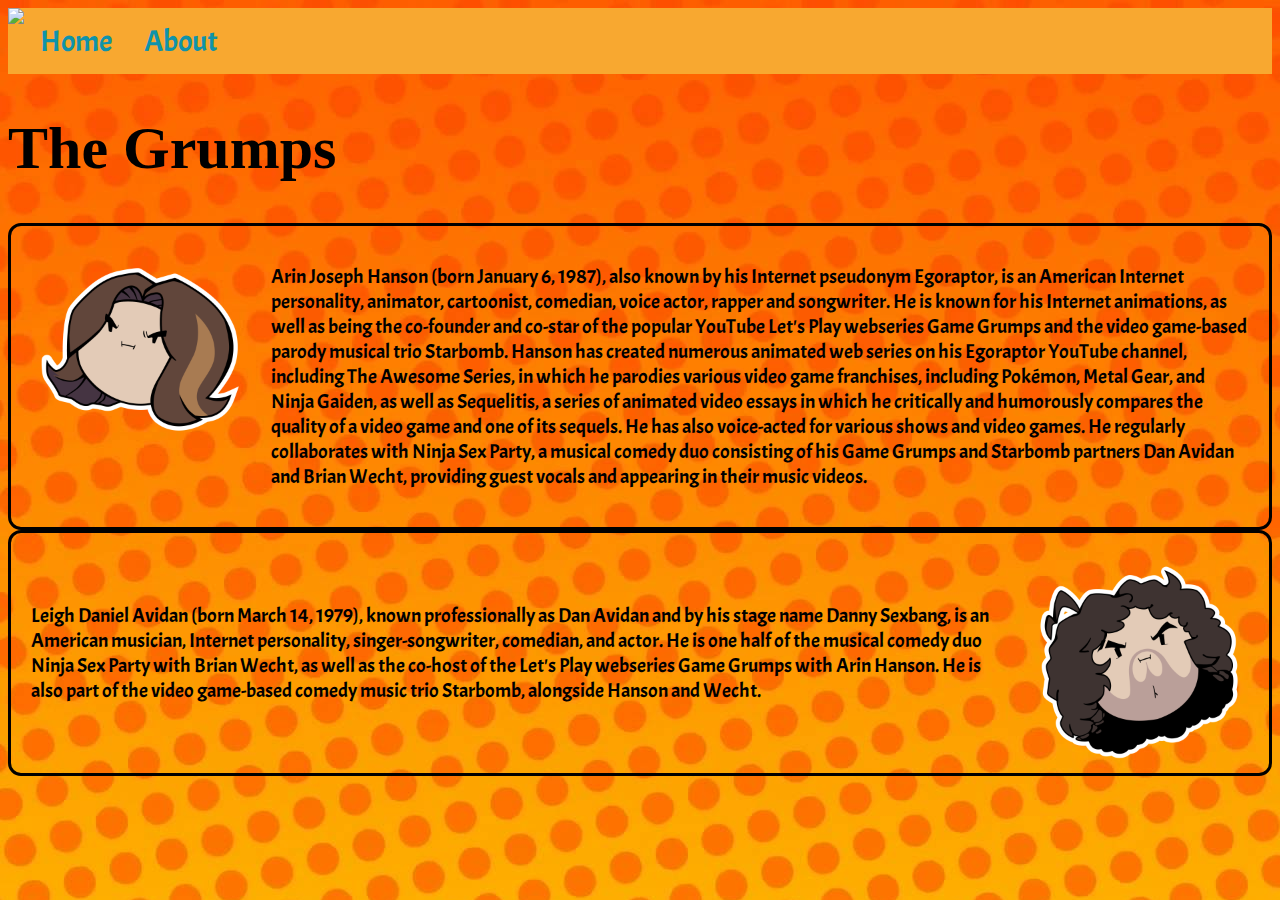
==== index.html @ 93a950d6 "Adding files from class" ====
<!DOCTYPE html>
<html lang="en">
<head>
    <meta charset="UTF-8">
    <meta name="viewport" content="width=device-width, initial-scale=1.0">
    <meta http-equiv="X-UA-Compatible" content="ie=edge">
    <link rel="stylesheet" href="style.css">
    <link href="https://fonts.googleapis.com/css?family=Acme" rel="stylesheet">
    <link href="https://fonts.googleapis.com/css?family=Permanent+Marker" rel="stylesheet">
    <title>Game Grumps</title>
</head>
<body>
    <div id="NavBar">
            <ul>                
                 <li><img height="50" src="https://vignette.wikia.nocookie.net/gamegrumps/images/a/a3/Game_Grumps_Logo.png/revision/latest/scale-to-width-down/640?cb=20160217075433"></li>
                <li><a href="/index.html">Home</a></li>                
                <li><a href="/about.html">About</a></li>
            </ul>
    </div>
<div>
    <h1 class = "d">
The Grumps
</h1>
<div class="grumps">
<img id= "arin-head" src="Arin_New_Grump_Head.png">
<br>
<p>
        Arin Joseph Hanson (born January 6, 1987), also known by his Internet pseudonym Egoraptor, is an American Internet personality, animator, cartoonist, comedian, voice actor, rapper and songwriter. He is known for his Internet animations, as well as being the co-founder and co-star of the popular YouTube Let's Play webseries Game Grumps and the video game-based parody musical trio Starbomb. 
        Hanson has created numerous animated web series on his Egoraptor YouTube channel, including The Awesome Series, in which he parodies various video game franchises, including Pokémon, Metal Gear, and Ninja Gaiden, as well as Sequelitis, a series of animated video essays in which he critically and humorously compares the quality of a video game and one of its sequels. He has also voice-acted for various shows and video games. He regularly collaborates with Ninja Sex Party, a musical comedy duo consisting of his Game Grumps and Starbomb partners Dan Avidan and Brian Wecht, providing guest vocals and appearing in their music videos.
</p>
<br>
</div>
<div class="grumps">
<img id = "danny-head" src="Danny_New_Grump_Head.png">
<p>
    <br>
    <br>
Leigh Daniel Avidan (born March 14, 1979), known professionally as Dan Avidan and by his stage name Danny Sexbang, is an American musician, Internet personality, singer-songwriter, comedian, and actor. He is one half of the musical comedy duo Ninja Sex Party with Brian Wecht, as well as the co-host of the Let's Play webseries Game Grumps with Arin Hanson. He is also part of the video game-based comedy music trio Starbomb, alongside Hanson and Wecht.
<br>
<br>
<br>
</p>
</div>

</body>
</html>
---- style.css ----
body{
background-image: url(maxresdefault.jpg)
}
.d{
    font-family: 'Permanent Marker', cursive;
    font-size: 60px;    
}
p{
    font-family: 'Acme', sans-serif;
    font-size: 20px;
    margin: 20px;
}
#arin-head{
    margin: 30px;
height: 200px;
float: left;
}
#danny-head{
    margin: 30px;
    height: 200px;
    float: right;
}
ul {
    list-style-type: none;
    margin: 0;
    padding: 0;
    overflow: hidden;
    background-color: rgb(248, 168, 48);
}

li {
    float: left;
}

li a {
    display: block;
    color: rgb(15, 147, 170);
    text-align: center;
    padding: 14px 16px;
    text-decoration: none;
}

/* Change the link color to #111 (black) on hover */
li a:hover {
    background-color: rgb(223, 124, 32);
}

.grumps{
border-style: solid;
border-radius: 13px;
}

#upper {
    text-align: center;
}

#middle{
    font-family: 'Acme', sans-serif;
    text-align: center;
    color: white;
}

a{
    font-family: 'Acme', sans-serif;
    text-align: center;
    font-size: 30px;
    color: white;    
}
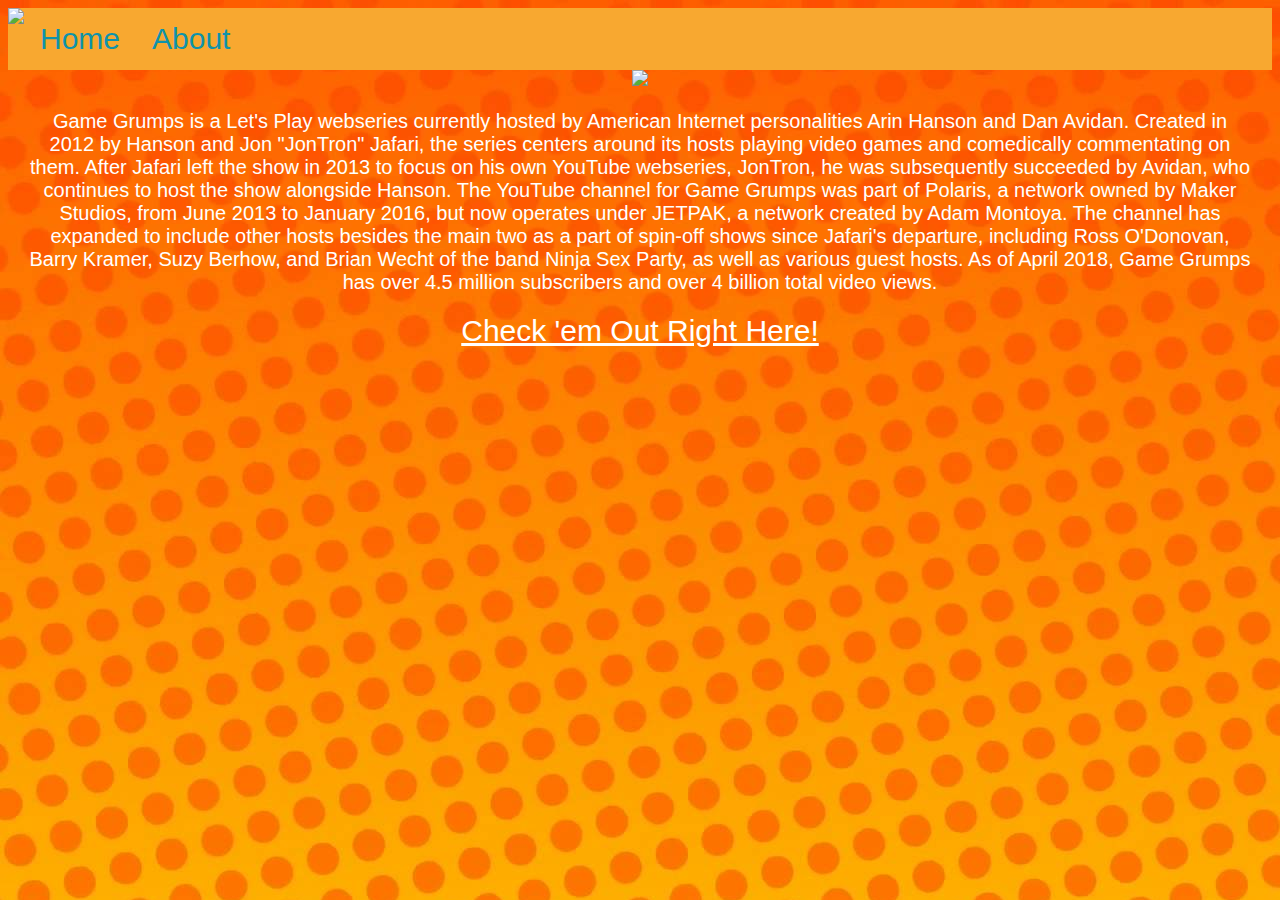
==== commit c0016bf4: "links updated" ====
--- a/index.html
+++ b/index.html
@@ -1,46 +1,31 @@
 <!DOCTYPE html>
-<html lang="en">
+<html>
 <head>
-    <meta charset="UTF-8">
-    <meta name="viewport" content="width=device-width, initial-scale=1.0">
-    <meta http-equiv="X-UA-Compatible" content="ie=edge">
-    <link rel="stylesheet" href="style.css">
-    <link href="https://fonts.googleapis.com/css?family=Acme" rel="stylesheet">
-    <link href="https://fonts.googleapis.com/css?family=Permanent+Marker" rel="stylesheet">
-    <title>Game Grumps</title>
+        <link rel="stylesheet" href="style.css">
 </head>
 <body>
-    <div id="NavBar">
-            <ul>                
-                 <li><img height="50" src="https://vignette.wikia.nocookie.net/gamegrumps/images/a/a3/Game_Grumps_Logo.png/revision/latest/scale-to-width-down/640?cb=20160217075433"></li>
-                <li><a href="/index.html">Home</a></li>                
-                <li><a href="/about.html">About</a></li>
-            </ul>
-    </div>
-<div>
-    <h1 class = "d">
-The Grumps
-</h1>
-<div class="grumps">
-<img id= "arin-head" src="Arin_New_Grump_Head.png">
-<br>
-<p>
-        Arin Joseph Hanson (born January 6, 1987), also known by his Internet pseudonym Egoraptor, is an American Internet personality, animator, cartoonist, comedian, voice actor, rapper and songwriter. He is known for his Internet animations, as well as being the co-founder and co-star of the popular YouTube Let's Play webseries Game Grumps and the video game-based parody musical trio Starbomb. 
-        Hanson has created numerous animated web series on his Egoraptor YouTube channel, including The Awesome Series, in which he parodies various video game franchises, including Pokémon, Metal Gear, and Ninja Gaiden, as well as Sequelitis, a series of animated video essays in which he critically and humorously compares the quality of a video game and one of its sequels. He has also voice-acted for various shows and video games. He regularly collaborates with Ninja Sex Party, a musical comedy duo consisting of his Game Grumps and Starbomb partners Dan Avidan and Brian Wecht, providing guest vocals and appearing in their music videos.
-</p>
-<br>
+        <div id="NavBar">
+                <ul>                
+                    <li><img height="50" src="https://vignette.wikia.nocookie.net/gamegrumps/images/a/a3/Game_Grumps_Logo.png/revision/latest/scale-to-width-down/640?cb=20160217075433"></li>
+                    <li><a href="GameGrumpsWeb/index.html">Home</a></li>                
+                    <li><a href="GameGrumpsWeb/about.html" title="About Me">About</a></li>
+                </ul>
+        </div>
+<div id="upper">
+<img height="500" src="https://vignette.wikia.nocookie.net/gamegrumps/images/a/a3/Game_Grumps_Logo.png/revision/latest/scale-to-width-down/640?cb=20160217075433">
+
+
 </div>
-<div class="grumps">
-<img id = "danny-head" src="Danny_New_Grump_Head.png">
-<p>
-    <br>
-    <br>
-Leigh Daniel Avidan (born March 14, 1979), known professionally as Dan Avidan and by his stage name Danny Sexbang, is an American musician, Internet personality, singer-songwriter, comedian, and actor. He is one half of the musical comedy duo Ninja Sex Party with Brian Wecht, as well as the co-host of the Let's Play webseries Game Grumps with Arin Hanson. He is also part of the video game-based comedy music trio Starbomb, alongside Hanson and Wecht.
-<br>
-<br>
-<br>
-</p>
+<div id="middle">
+    <p>Game Grumps is a Let's Play webseries currently hosted by American Internet personalities Arin Hanson and Dan Avidan. Created in 2012 by Hanson and Jon "JonTron" Jafari, the series centers around its hosts playing video games and comedically commentating on them. After Jafari left the show in 2013 to focus on his own YouTube webseries, JonTron, he was subsequently succeeded by Avidan, who continues to host the show alongside Hanson. The YouTube channel for Game Grumps was part of Polaris, a network owned by Maker Studios, from June 2013 to January 2016, but now operates under JETPAK, a network created by Adam Montoya.
+
+            The channel has expanded to include other hosts besides the main two as a part of spin-off shows since Jafari's departure, including Ross O'Donovan, Barry Kramer, Suzy Berhow, and Brian Wecht of the band Ninja Sex Party, as well as various guest hosts. As of April 2018, Game Grumps has over 4.5 million subscribers and over 4 billion total video views.</p>
+    <a href="https://www.youtube.com/user/GameGrumps">Check 'em Out Right Here!</a>
 </div>
+<div id="last">
 
+
+
+</div>
 </body>
-</html>+</html>
